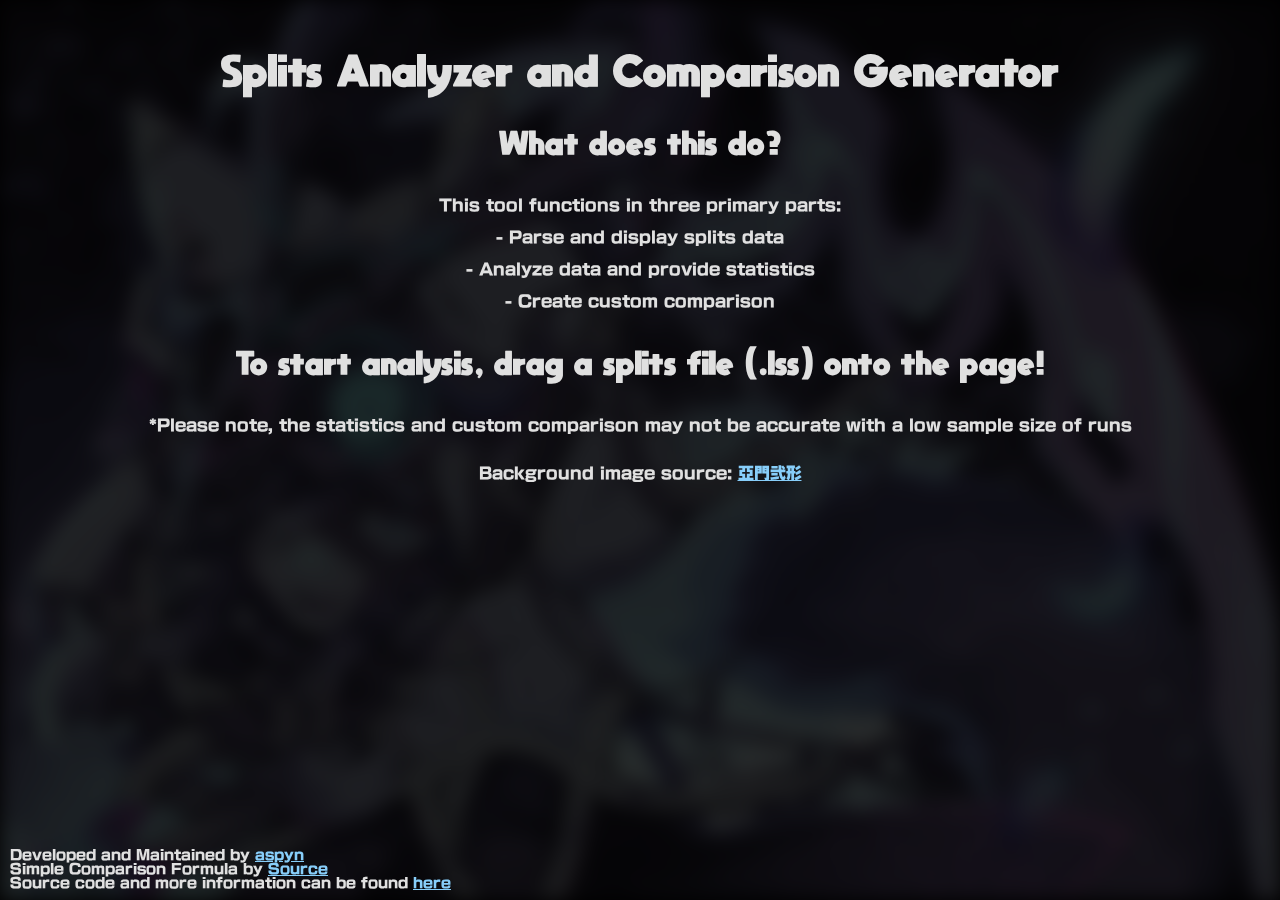
==== analyzer/index.html @ 74c8358b "init" ====
<!DOCTYPE html>
<html lang="en">
    <head>
        <meta charset="utf-8">
        <title>Splits Analyzer</title>
        <link rel="stylesheet" href=/!assets/style.css>
        <link rel="icon" type="image/x-icon" href="/!assets/pistachio1b.png">
        <meta name="viewport" content="width=device-width, initial-scale=1.0">
        <meta property="og:title" content="splits.tools - Splits Generator">
        <meta property="og:description" content="Tool to parse LiveSplit files and generate custom comparisons">
        <meta property="og:type" content="website">
        <meta property="og:url" content="https://www.splits.tools">
        <meta name="theme-color" content="#ff00ff">
    </head>
    <body>
        <div class="background-image"></div>
        <div class="drop-zone">
            <div class="welcome-content">
                <h1>Splits Analyzer and Comparison Generator</h1>
                <h2>What does this do?</h2>
                <p>This tool functions in three primary parts:</p>
                <p>- Parse and display splits data</p>
                <p>- Analyze data and provide statistics</p>
                <p>- Create custom comparison</p>
                <h2>To start analysis, drag a splits file (.lss) onto the page!</h2>
                <p>*Please note, the statistics and custom comparison may not be accurate with a low sample size of runs</p>
                <br>
                <p>Background image source: <a class="background" target="_blank" href=""></a></p>
            </div>
        </div>
        <div class="footer">
            Developed and Maintained by <a href="https://twitter.com/aspynect" target="_blank">aspyn</a><br>
            Simple Comparison Formula by <a href="https://twitter.com/Source28_" target="_blank">Source</a><br>
            Source code and more information can be found <a href="https://github.com/aspynect/Analyzer/tree/main" target="_blank">here</a>
        </div>
        <script src="scripts/parse.js"></script>
        <script src="/!global_scripts/log.js"></script>
        <script src="/!global_scripts/background.js"></script>
        <script src="/!global_scripts/timeconvert.js"></script>
        <script src="/!global_scripts/filecheck.js"></script>
        <script src="/!global_scripts/dropzone.js"></script>
    </body>
</html>
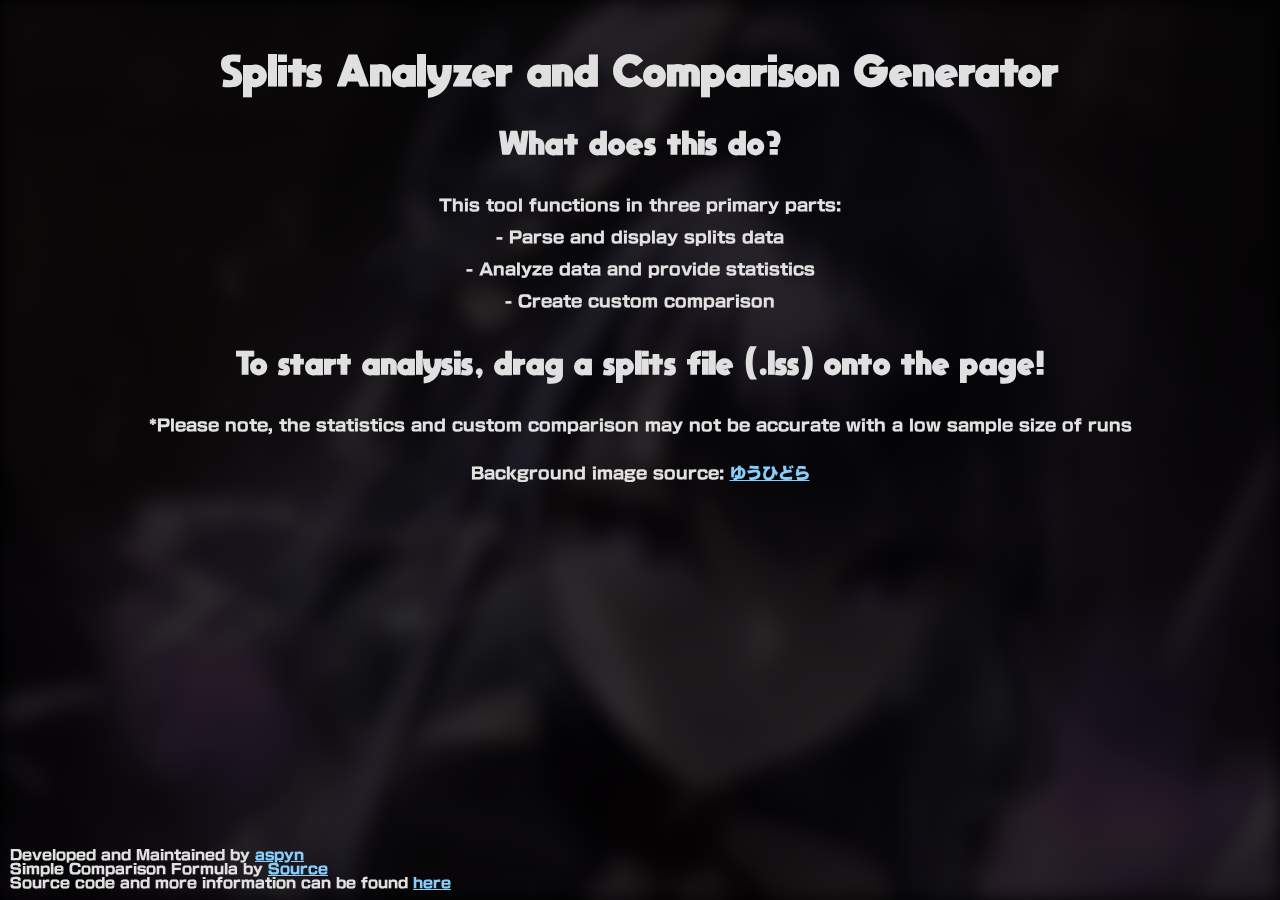
==== commit bfdf042b: "fixed github links" ====
--- a/analyzer/index.html
+++ b/analyzer/index.html
@@ -31,7 +31,7 @@
         <div class="footer">
             Developed and Maintained by <a href="https://twitter.com/aspynect" target="_blank">aspyn</a><br>
             Simple Comparison Formula by <a href="https://twitter.com/Source28_" target="_blank">Source</a><br>
-            Source code and more information can be found <a href="https://github.com/aspynect/Analyzer/tree/main" target="_blank">here</a>
+            Source code and more information can be found <a href="https://github.com/aspynect/aspynect.github.io/tree/main/analyzer" target="_blank">here</a>
         </div>
         <script src="scripts/parse.js"></script>
         <script src="/!global_scripts/log.js"></script>
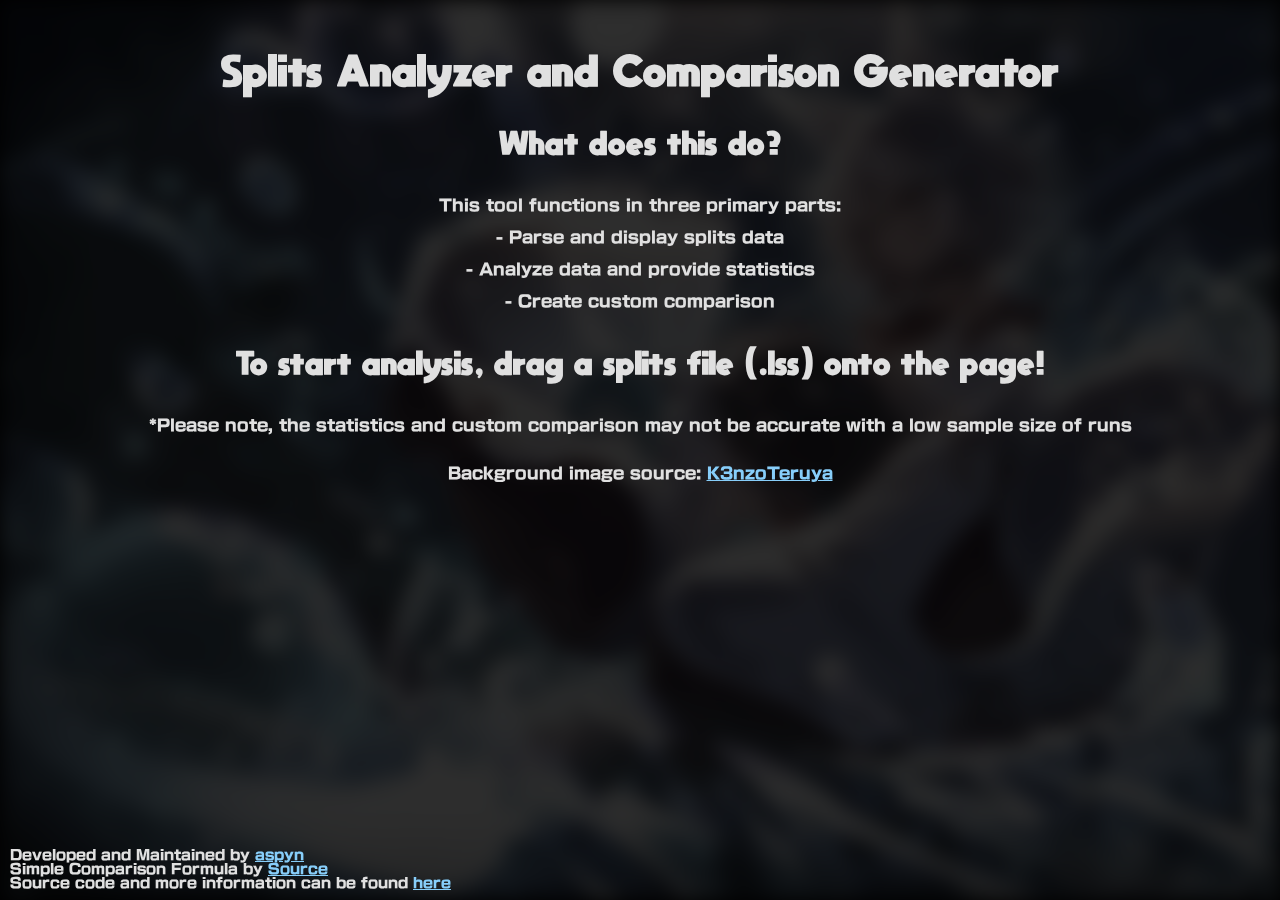
==== commit fb38aa56: "twiter fix" ====
--- a/analyzer/index.html
+++ b/analyzer/index.html
@@ -29,7 +29,7 @@
             </div>
         </div>
         <div class="footer">
-            Developed and Maintained by <a href="https://twitter.com/aspynect" target="_blank">aspyn</a><br>
+            Developed and Maintained by <a href="https://twitter.com/aspyndumpy" target="_blank">aspyn</a><br>
             Simple Comparison Formula by <a href="https://twitter.com/Source28_" target="_blank">Source</a><br>
             Source code and more information can be found <a href="https://github.com/aspynect/aspynect.github.io/tree/main/analyzer" target="_blank">here</a>
         </div>
